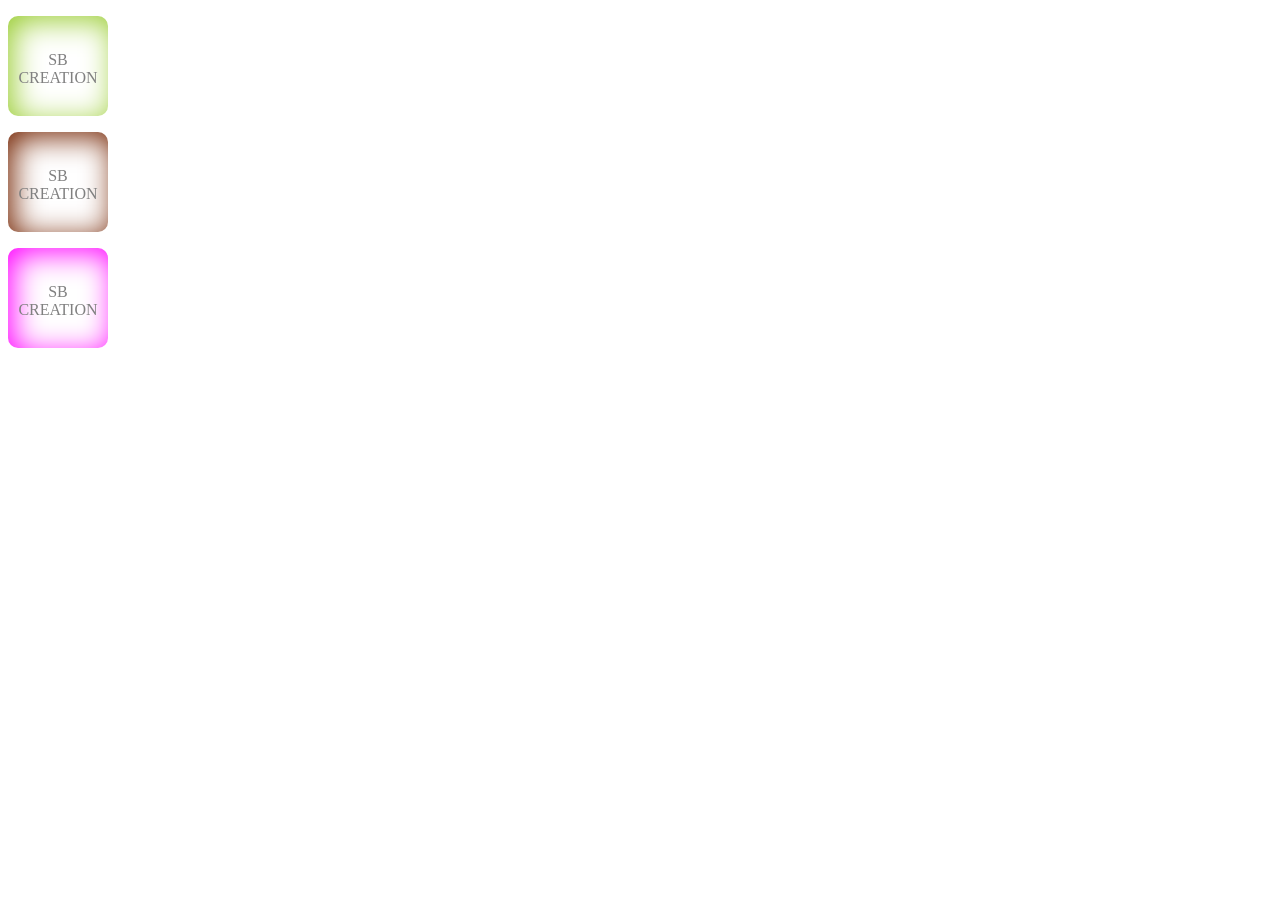
==== box__shadow.html @ cf5c7d6b "testing" ====
<!DOCTYPE html>
<html lang="en">

<head>
    <meta charset="UTF-8">
    <meta name="viewport" content="width=device-width, initial-scale=1.0">
    <title>Box Shadow</title>
    <link rel="stylesheet" href="main.css">
    <link rel="shortcut icon" href="images/logo.png" type="image/x-icon">
</head>

<body>


    <div class="box yellow__green__box">

        <p>SB CREATION</p>

    </div>

    <div class="box red__box">

        <p>SB CREATION</p>

    </div>
    <div class="box magenta__box">

        <p>SB CREATION</p>

    </div>

</body>

</html>
---- main.css ----
.box{

    width: 100px;
    height:100px;

    border-radius: 10px;
    color: gray;
    
}
.yellow__green__box{
    box-shadow:inset 5px 5px 30px yellowgreen;
}
.box p{
   text-align: center;
   padding-top: 35%;
}

.red__box{

    box-shadow:inset 5px 5px 30px rgb(117, 37, 3);
}

.magenta__box{

    box-shadow:inset 5px 5px 30px magenta; 
}
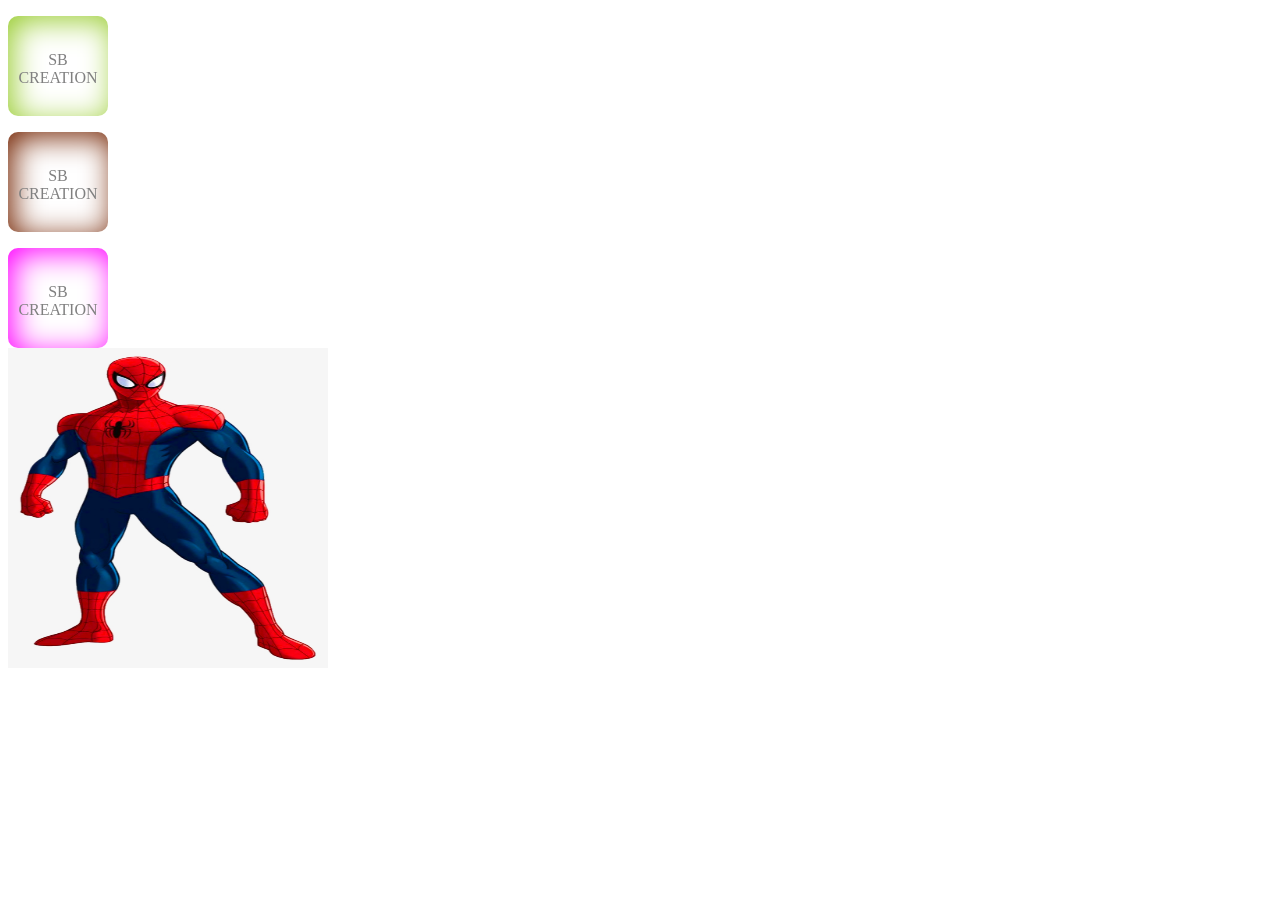
==== commit 865b8518: "spider_man_added" ====
--- a/box__shadow.html
+++ b/box__shadow.html
@@ -28,7 +28,9 @@
         <p>SB CREATION</p>
 
     </div>
-
+    <div class="image">
+        <img src="/images/spider-man.png" alt="" srcset="">
+    </div>
 </body>
 
 </html>
--- a/main.css
+++ b/main.css
@@ -23,4 +23,8 @@
 .magenta__box{
 
     box-shadow:inset 5px 5px 30px magenta; 
+}
+.image img{
+    width: 20rem;
+    height: 20rem;
 }
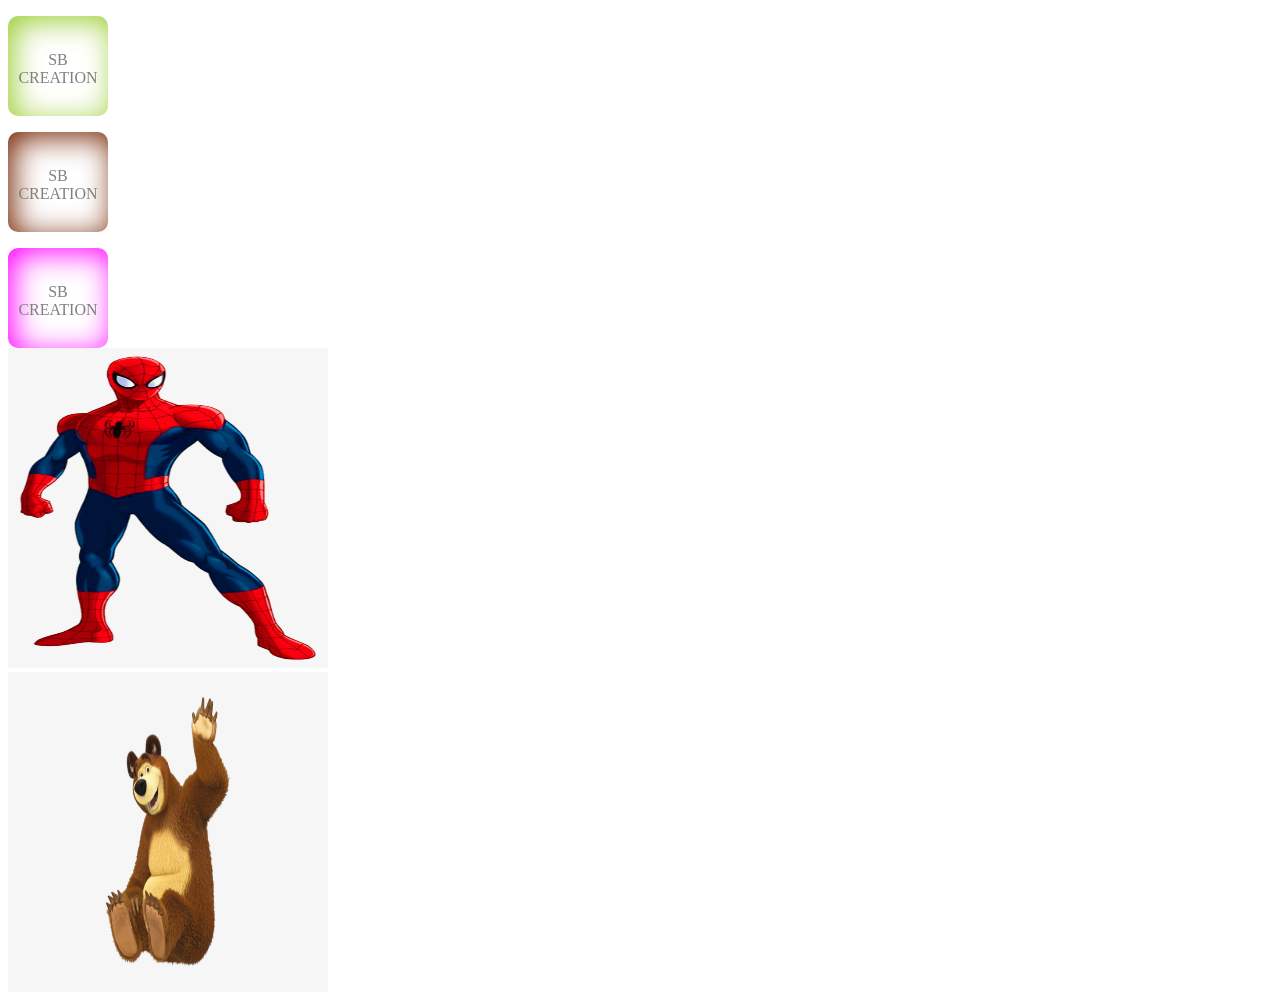
==== commit 75451294: "panda added" ====
--- a/box__shadow.html
+++ b/box__shadow.html
@@ -31,6 +31,10 @@
     <div class="image">
         <img src="/images/spider-man.png" alt="" srcset="">
     </div>
+    <div class="image">
+        <img src="/images/panda.png" alt="" srcset="">
+    </div>
+
 </body>
 
 </html>
